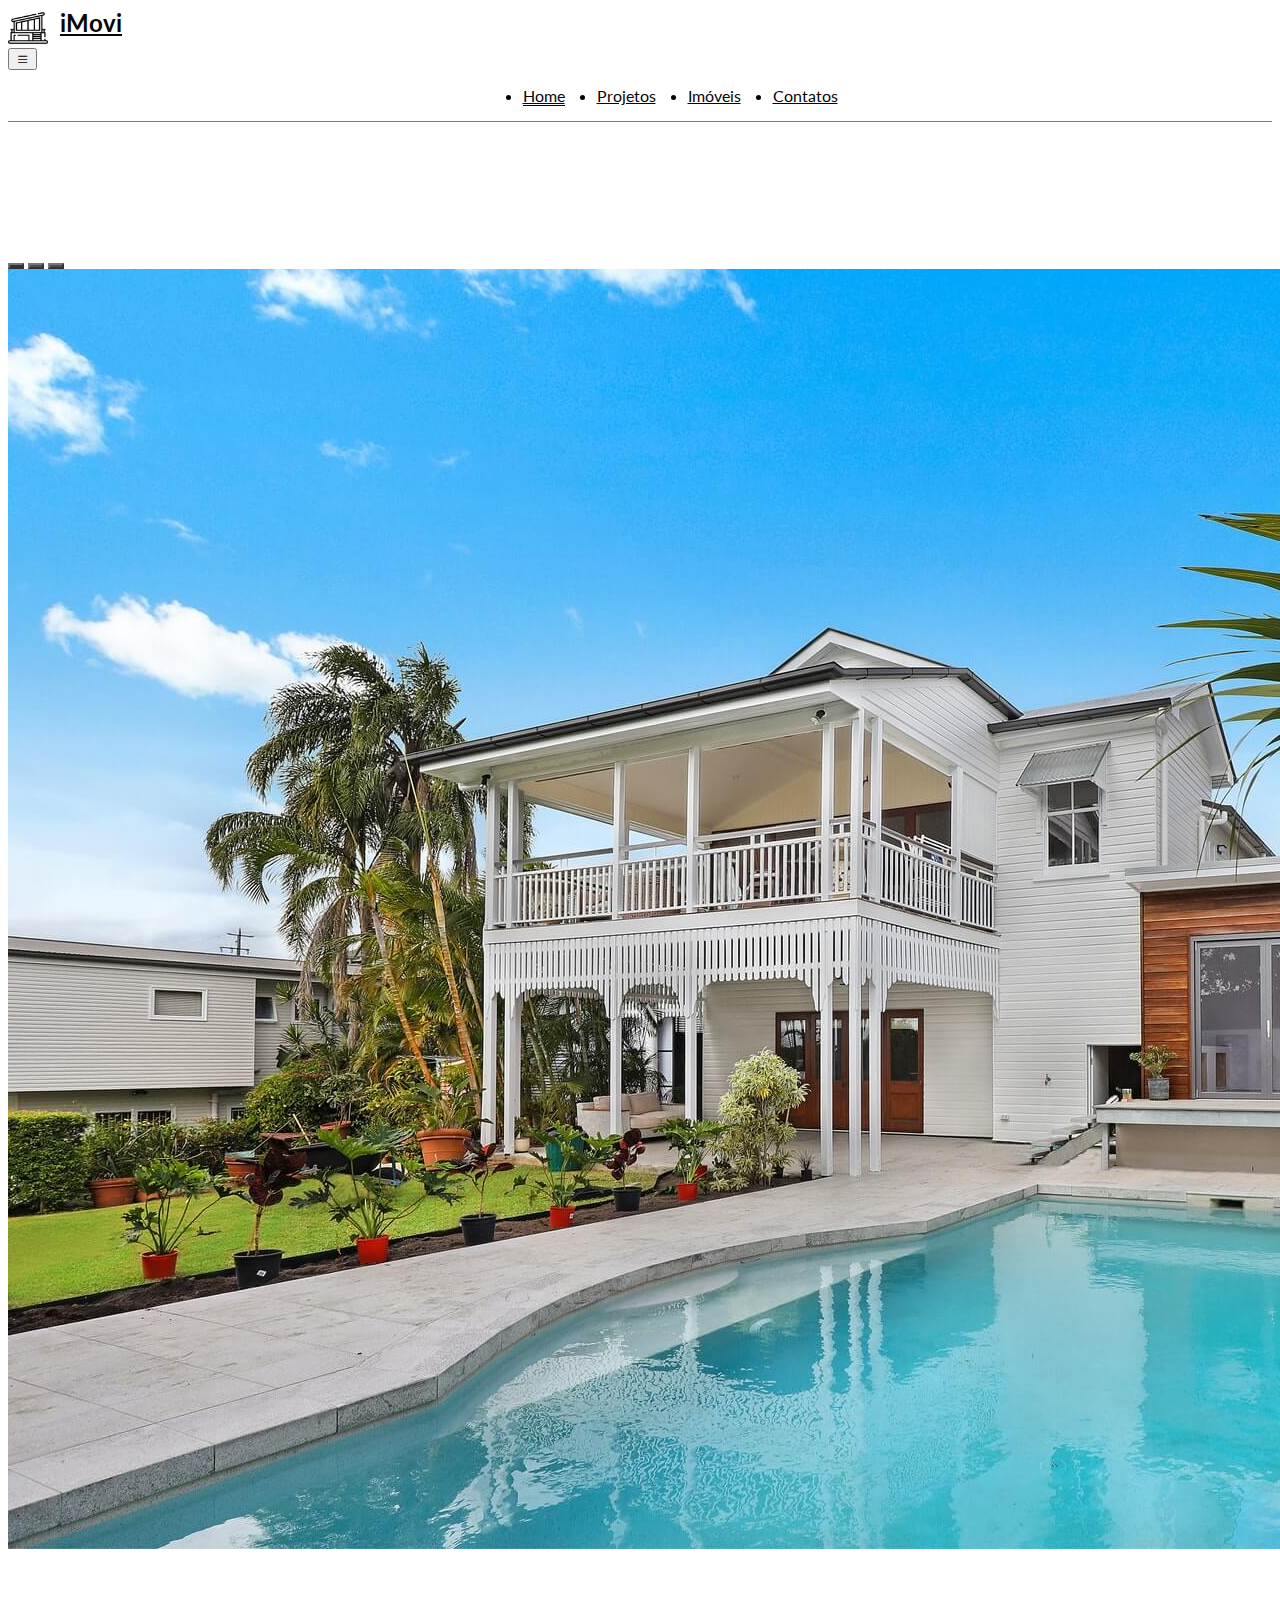
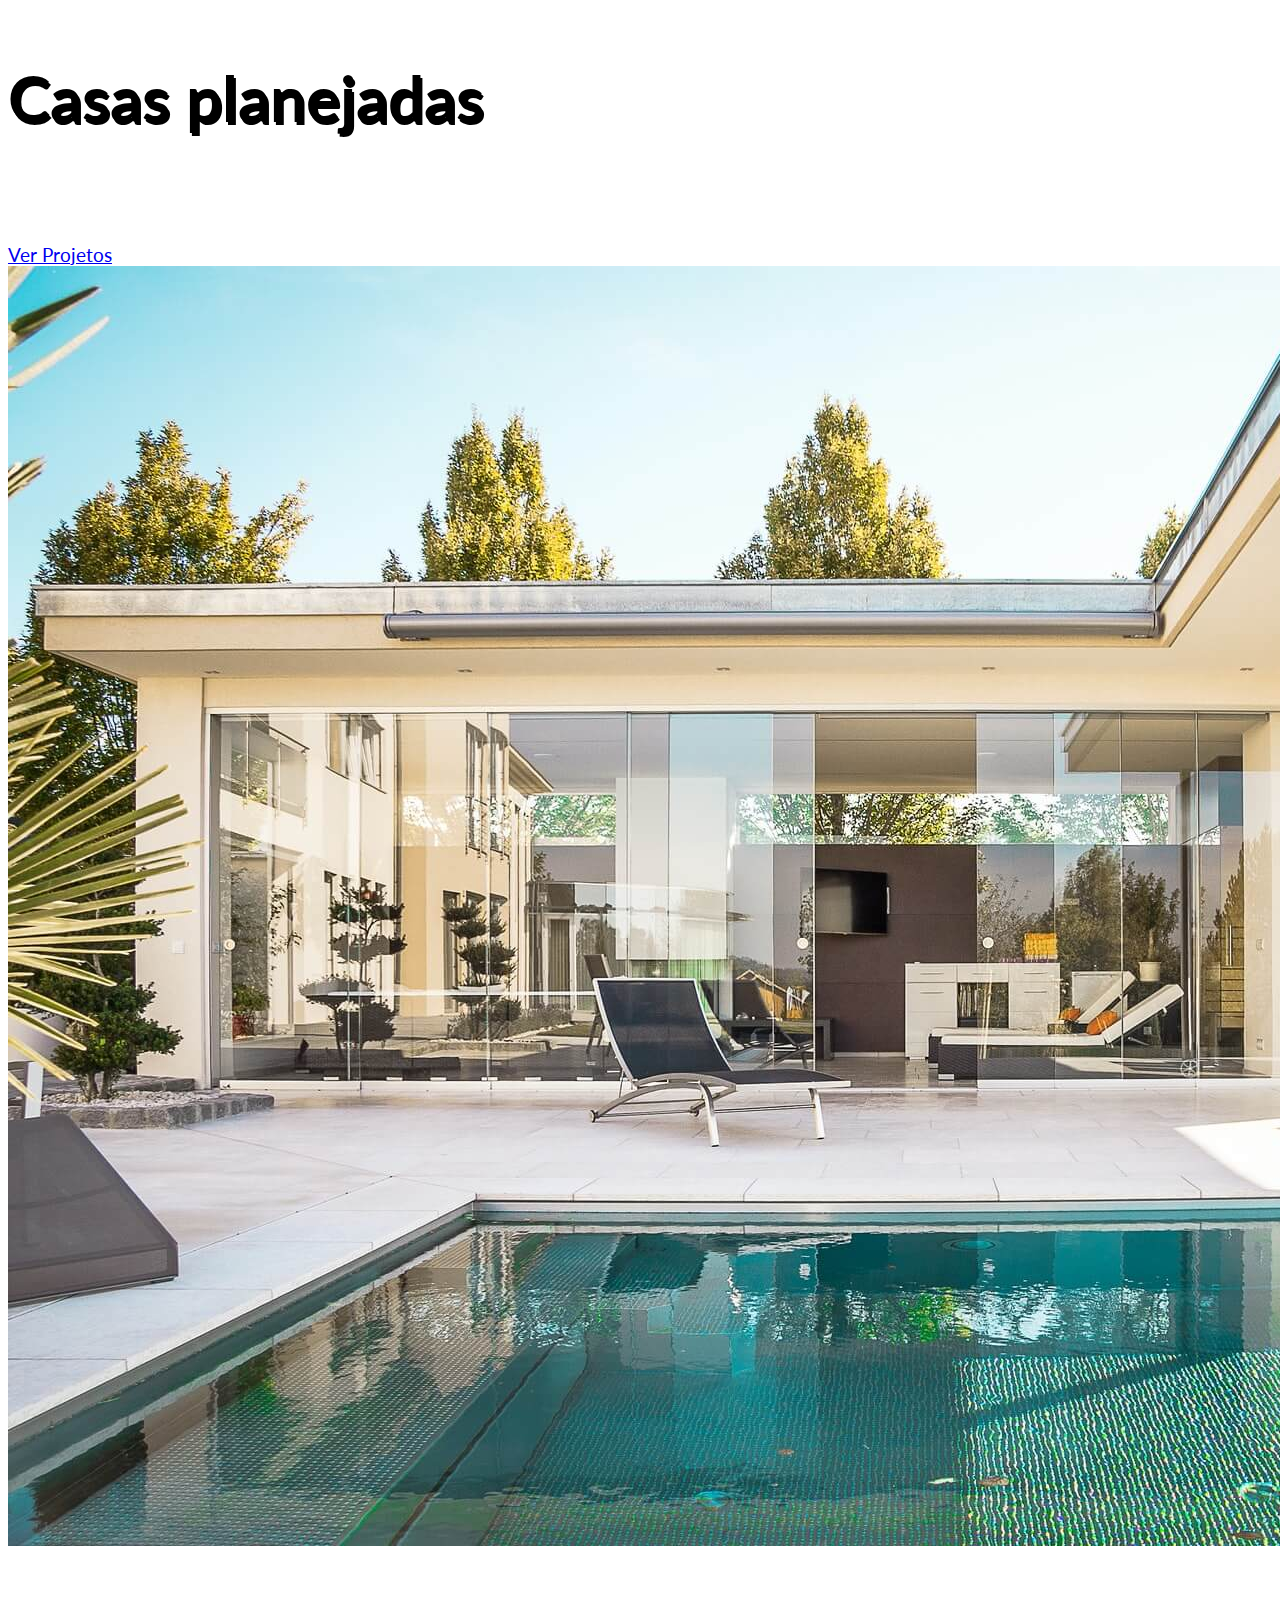
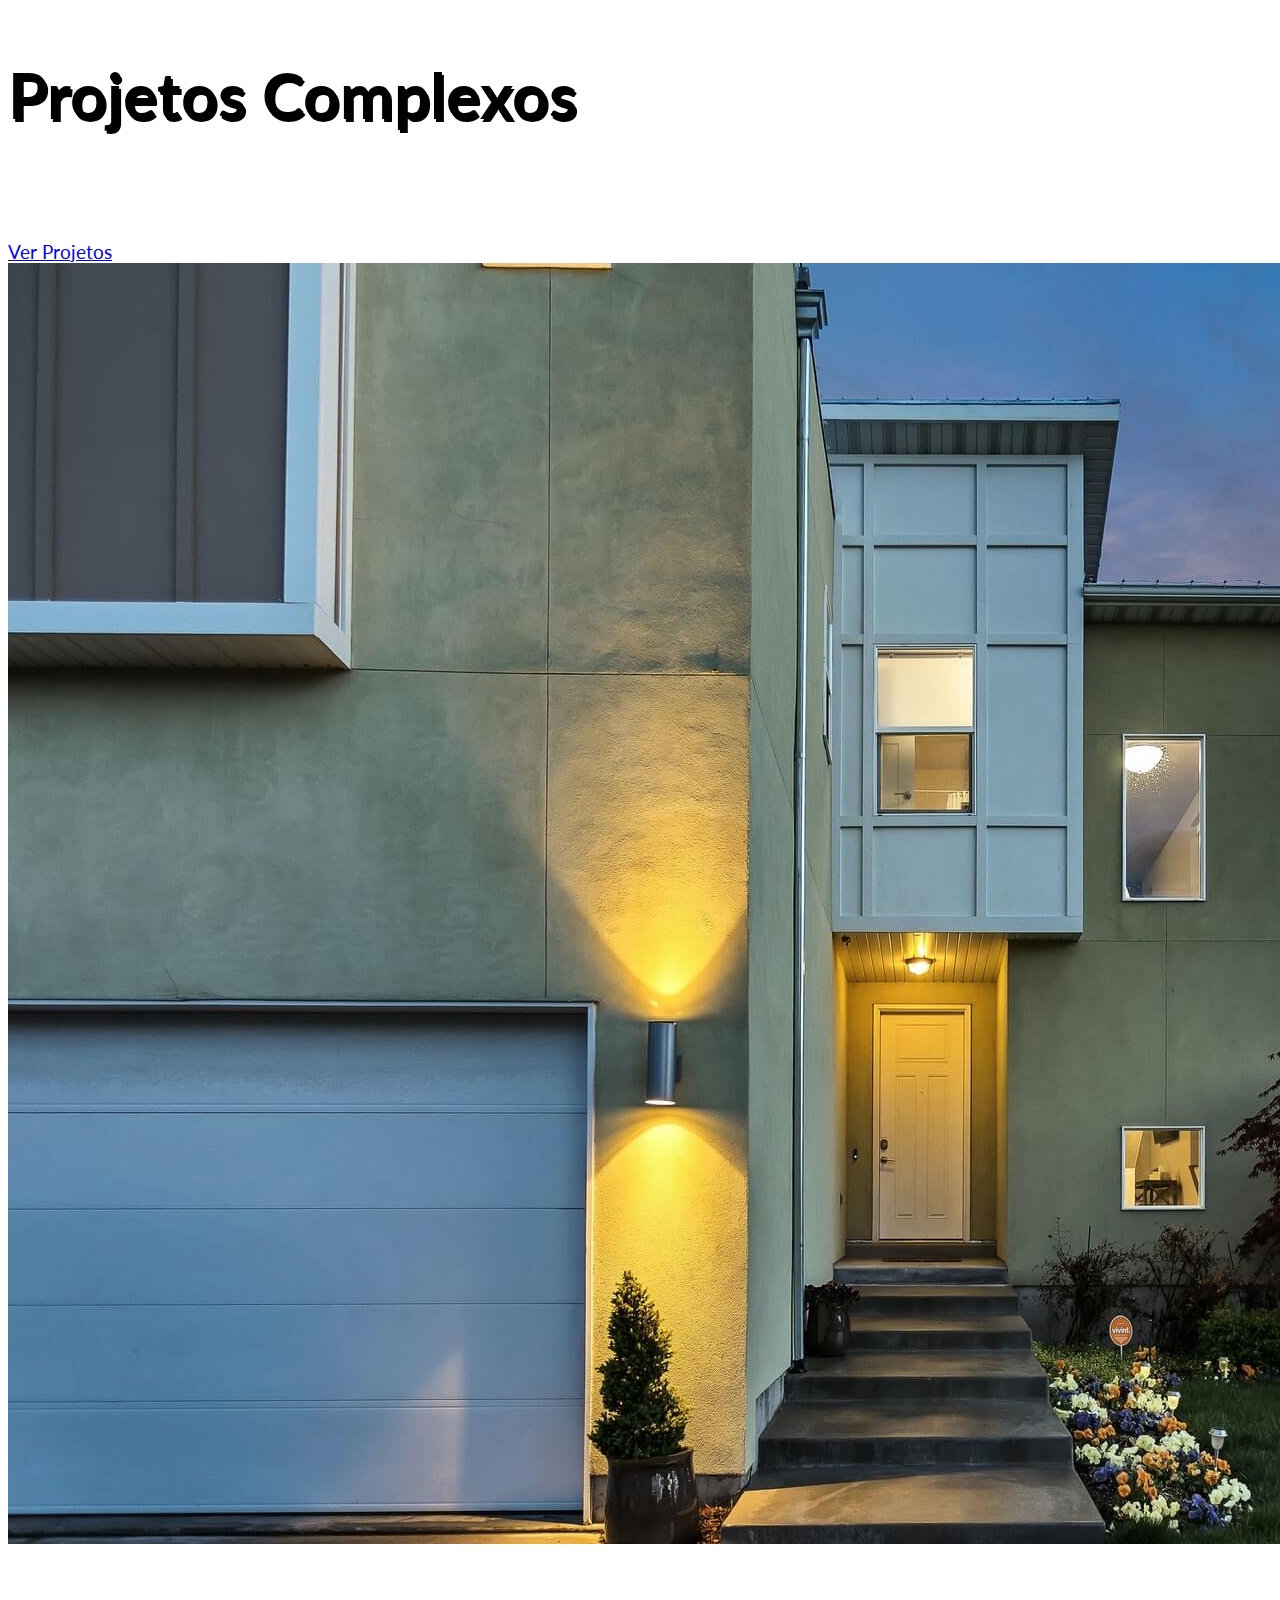
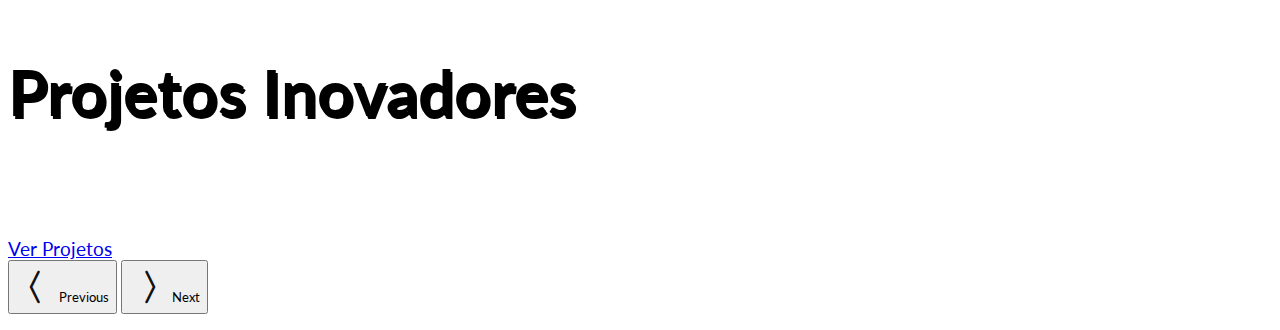
==== index.html @ 4dcda793 "first" ====
<!DOCTYPE html>
<html lang="pt-BR">
  <head>
    <meta charset="UTF-8" />
    <meta http-equiv="X-UA-Compatible" content="IE=edge" />
    <meta name="viewport" content="width=device-width, initial-scale=1.0" />
    <title>Imóveis</title>
    <!-- Google Fonts Lato -->
    <link rel="preconnect" href="https://fonts.googleapis.com" />
    <link rel="preconnect" href="https://fonts.gstatic.com" crossorigin />
    <link
      href="https://fonts.googleapis.com/css2?family=Lato:ital,wght@0,100;0,300;0,400;0,700;0,900;1,100;1,300;1,400;1,700;1,900&display=swap"
      rel="stylesheet"
    />
    <!-- CSS Bootstrap -->
    <link
      href="https://cdn.jsdelivr.net/npm/bootstrap@5.1.0/dist/css/bootstrap.min.css"
      rel="stylesheet"
      integrity="sha384-KyZXEAg3QhqLMpG8r+8fhAXLRk2vvoC2f3B09zVXn8CA5QIVfZOJ3BCsw2P0p/We"
      crossorigin="anonymous"
    />
    <!-- Bootstrap Icons -->
    <link
      rel="stylesheet"
      href="https://cdn.jsdelivr.net/npm/bootstrap-icons@1.5.0/font/bootstrap-icons.css"
    />
    <!-- CSS do projeto -->
    <link rel="shortcut icon" href="img/favicon.ico" type="image/x-icon" />
    <link rel="stylesheet" href="css/styles.css" />

    <!-- JavaScript Bundle with Popper -->
    <script
      src="https://cdn.jsdelivr.net/npm/bootstrap@5.1.0/dist/js/bootstrap.bundle.min.js"
      integrity="sha384-U1DAWAznBHeqEIlVSCgzq+c9gqGAJn5c/t99JyeKa9xxaYpSvHU5awsuZVVFIhvj"
      crossorigin="anonymous"
    ></script>
  </head>
  <body>
    <nav class="navbar navbar-expand-lg fixed-top bg-primary-color" id="navbar">
      <div class="container py-3">
        <a href="#" class="navbar-brand primary-color">
          <img src="img/imovi-icon.png" alt="iMovi" />
          <span>iMovi</span>
        </a>
        <button
          class="navbar-toggler"
          type="button"
          data-bs-toggle="collapse"
          data-bs-target="#navbar-items"
          aria-controls="navbar-items"
          aria-expanded="false"
          aria-label="Toggle navigation"
        >
          <i class="bi bi-list"></i>
        </button>
        <div class="collapse navbar-collapse" id="navbar-items">
          <ul class="navbar-nav me-auto mb-2 mb-lg-0">
            <li class="nav-item">
              <a
                href="#"
                class="nav-link active primary-color"
                aria-current="page"
                >Home</a
              >
            </li>
            <li class="nav-item">
              <a href="#" class="nav-link primary-color">Projetos</a>
            </li>
            <li class="nav-item">
              <a href="#" class="nav-link primary-color">Imóveis</a>
            </li>
            <li class="nav-item">
              <a href="#" class="nav-link primary-color">Contatos</a>
            </li>
          </ul>
        </div>
      </div>
    </nav>
    <!-- Slider -->
    <div class="container" id="slider-container">
      <div class="carousel slide" id="slider" data-bs-ride="carousel">
        <div class="carousel-indicators">
          <button
            type="button"
            class="active"
            data-bs-target="#slider"
            data-bs-slide-to="0"
            aria-current="true"
            aria-label="slide 1"
          ></button>
          <button
            type="button"
            data-bs-target="#slider"
            data-bs-slide-to="1"
            aria-label="slide 2"
          ></button>
          <button
            type="button"
            data-bs-target="#slider"
            data-bs-slide-to="2"
            aria-label="slide 3"
          ></button>
        </div>
        <div class="carousel-inner">
          <div class="carousel-item active">
            <img src="img/banner-1.jpg" alt="Casa 1" class="d-block w-100" />
            <div class="carousel-caption">
              <h5>Casas planejadas</h5>
              <a href="#" class="btn btn-dark">Ver Projetos</a>
            </div>
          </div>
          <div class="carousel-item">
            <img src="img/banner-2.jpg" alt="Casa 2" class="d-block w-100" />
            <div class="carousel-caption">
              <h5>Projetos Complexos</h5>
              <a href="#" class="btn btn-dark">Ver Projetos</a>
            </div>
          </div>
          <div class="carousel-item">
            <img src="img/banner-3.jpg" alt="Casa 3" class="d-block w-100" />
            <div class="carousel-caption">
              <h5>Projetos Inovadores</h5>
              <a href="#" class="btn btn-dark">Ver Projetos</a>
            </div>
          </div>
        </div>
        <button
          class="carousel-control-prev"
          type="button"
          data-bs-target="#slider"
          data-bs-slide="prev"
        >
          <i class="bi bi-chevron-compact-left"></i>
          <span class="visually-hidden">Previous</span>
        </button>
        <button
          class="carousel-control-next"
          type="button"
          data-bs-target="#slider"
          data-bs-slide="next"
        >
          <i class="bi bi-chevron-compact-right"></i>
          <span class="visually-hidden">Next</span>
        </button>
      </div>
      <!-- Mini Banners -->
    </div>
  </body>
</html>
---- css/styles.css ----
* {
  font-family: "Lato", sans-serif;
}

.bg-primary-color {
  background-color: #fff;
}

.bg-secondary-color {
  background-color: #ecebea;
}

.bg-dark-color {
  background-color: #050505;
}

.primary-color {
  color: #050505;
}

.secondary-color {
  color: #7a7a7a;
}

/* Navbar */
#navbar {
  border-bottom: 1px solid #7a7a7a;
}

#navbar a:hover {
  color: #7a7a7a;
}

#navbar a.active {
  border-bottom: 1px solid #050505;
}

.navbar-brand {
  display: flex;
}

.navbar-brand img {
  width: 40px;
}

.navbar-brand span {
  font-weight: 700;
  font-size: 1.5em;
  margin-left: 0.5em;
}

#navbar-items .navbar-nav {
  display: flex;
  justify-content: center;
  width: 100%;
}

#navbar-items .nav-item {
  margin: 0 1em;
}

/* Slider */

#slider {
  margin-top: 8em;
  margin-bottom: 1em;
}

#slider .carousel-caption {
  bottom: 3em;
}

#slider .carousel-caption h5 {
  font-size: 2.5em;
  text-shadow: #000 2px 2px;
}

.btn {
  border-radius: 0;
}

#slider .btn {
  padding: 0.3 0.8em;
  font-size: 1em;
  margin-top: 1em;
}

.carousel-control-prev i,
.carousel-control-next i {
  color: #111;
  font-size: 3em;
}

.carousel-indicators [data-bs-target] {
  background-color: #222;
  opacity: 0.8;
}

.carousel-indicators .active {
  background-color: #000;
}

@media (min-width: 768px) {
  #slider .carousel-caption {
    bottom: 15em;
  }
  #slider .carousel-caption h5 {
    font-size: 4em;
    text-shadow: #000 2px 3px;
  }
  #slider .btn {
    padding: 0.6 1.6em;
    font-size: 1.2em;
  }
}
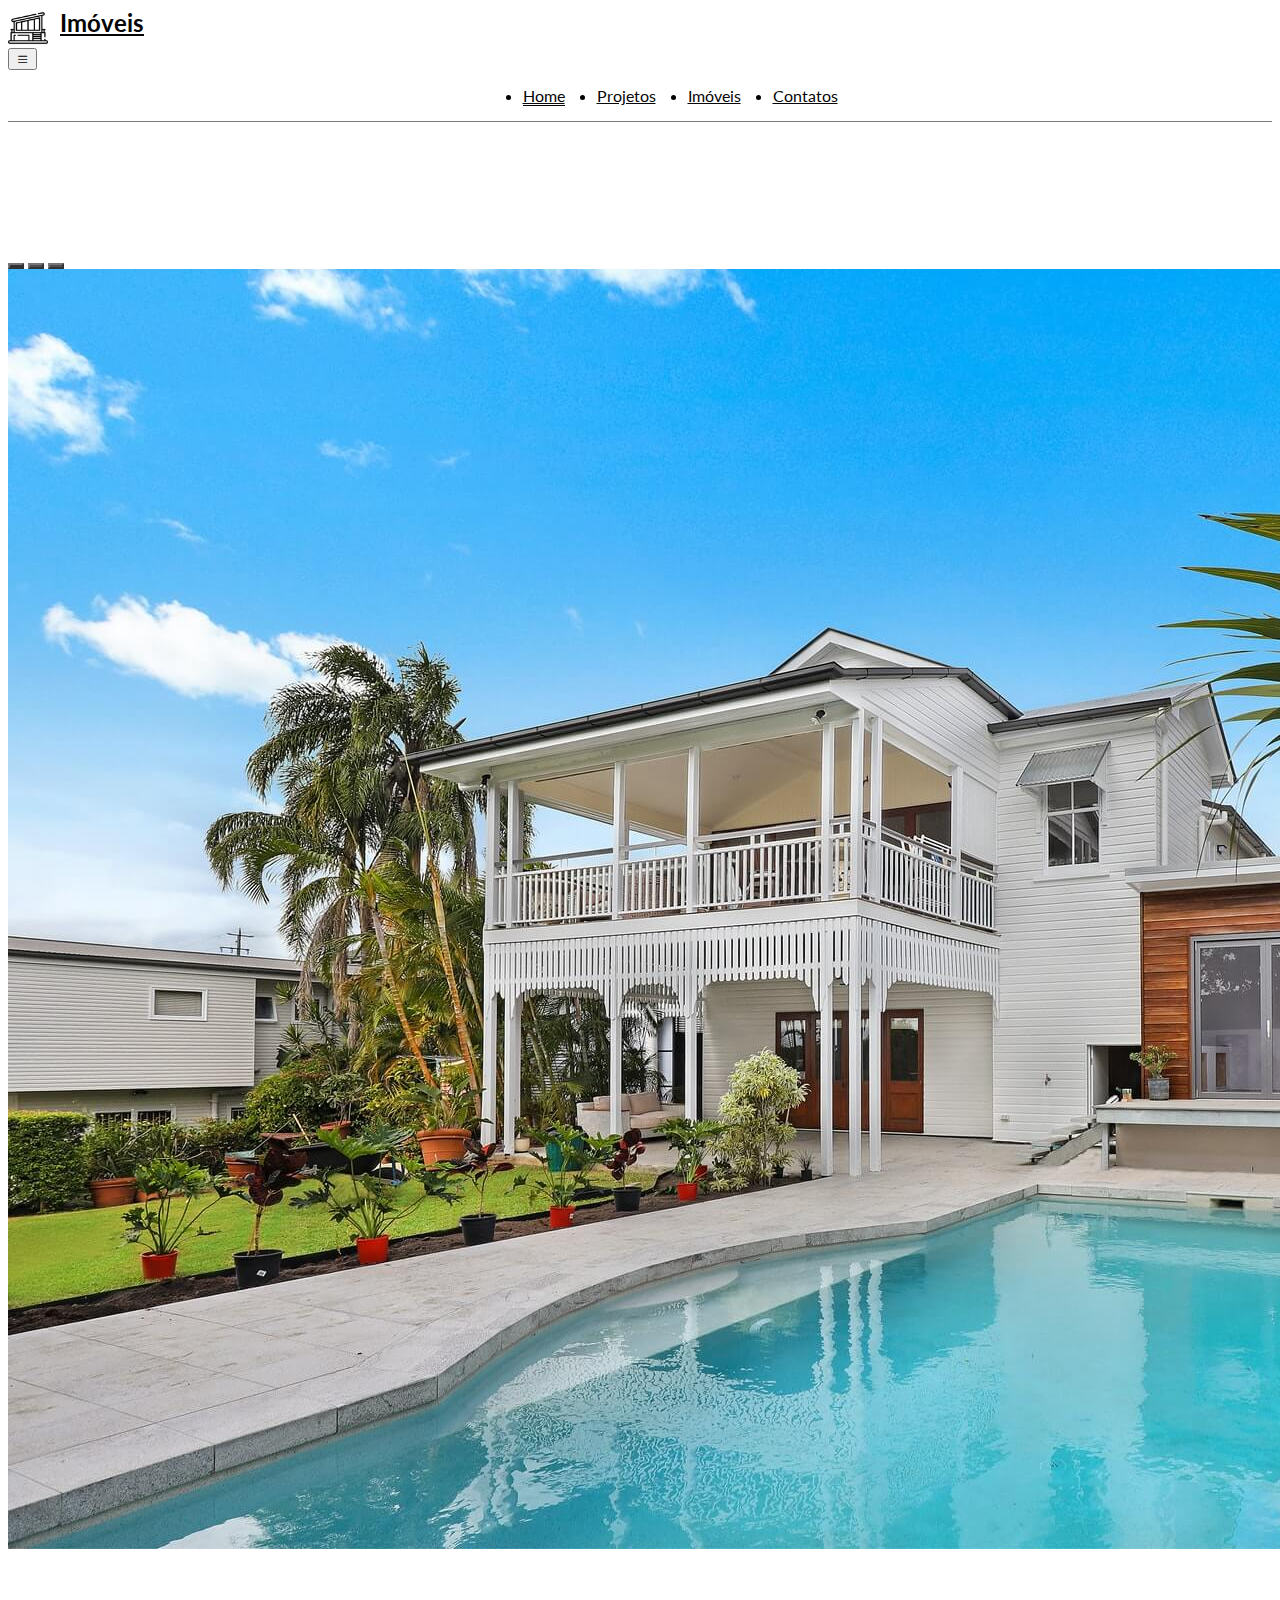
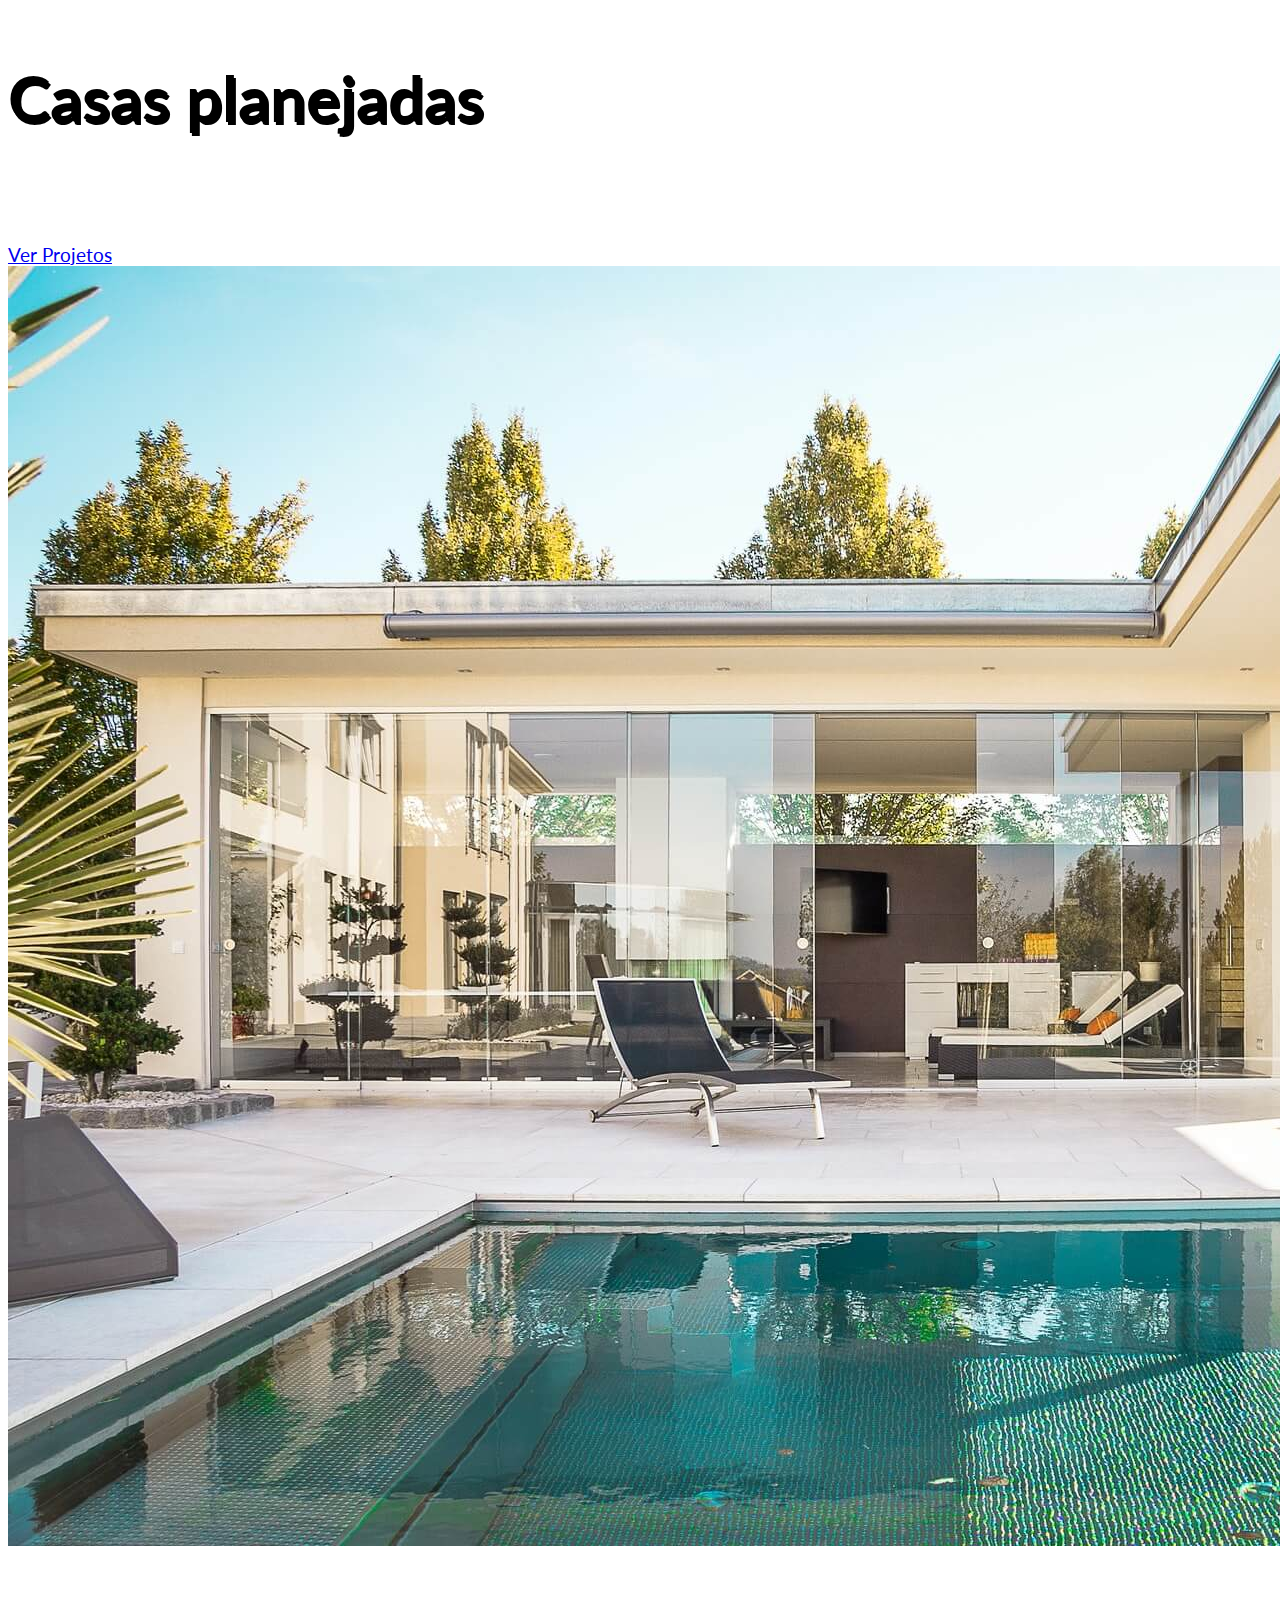
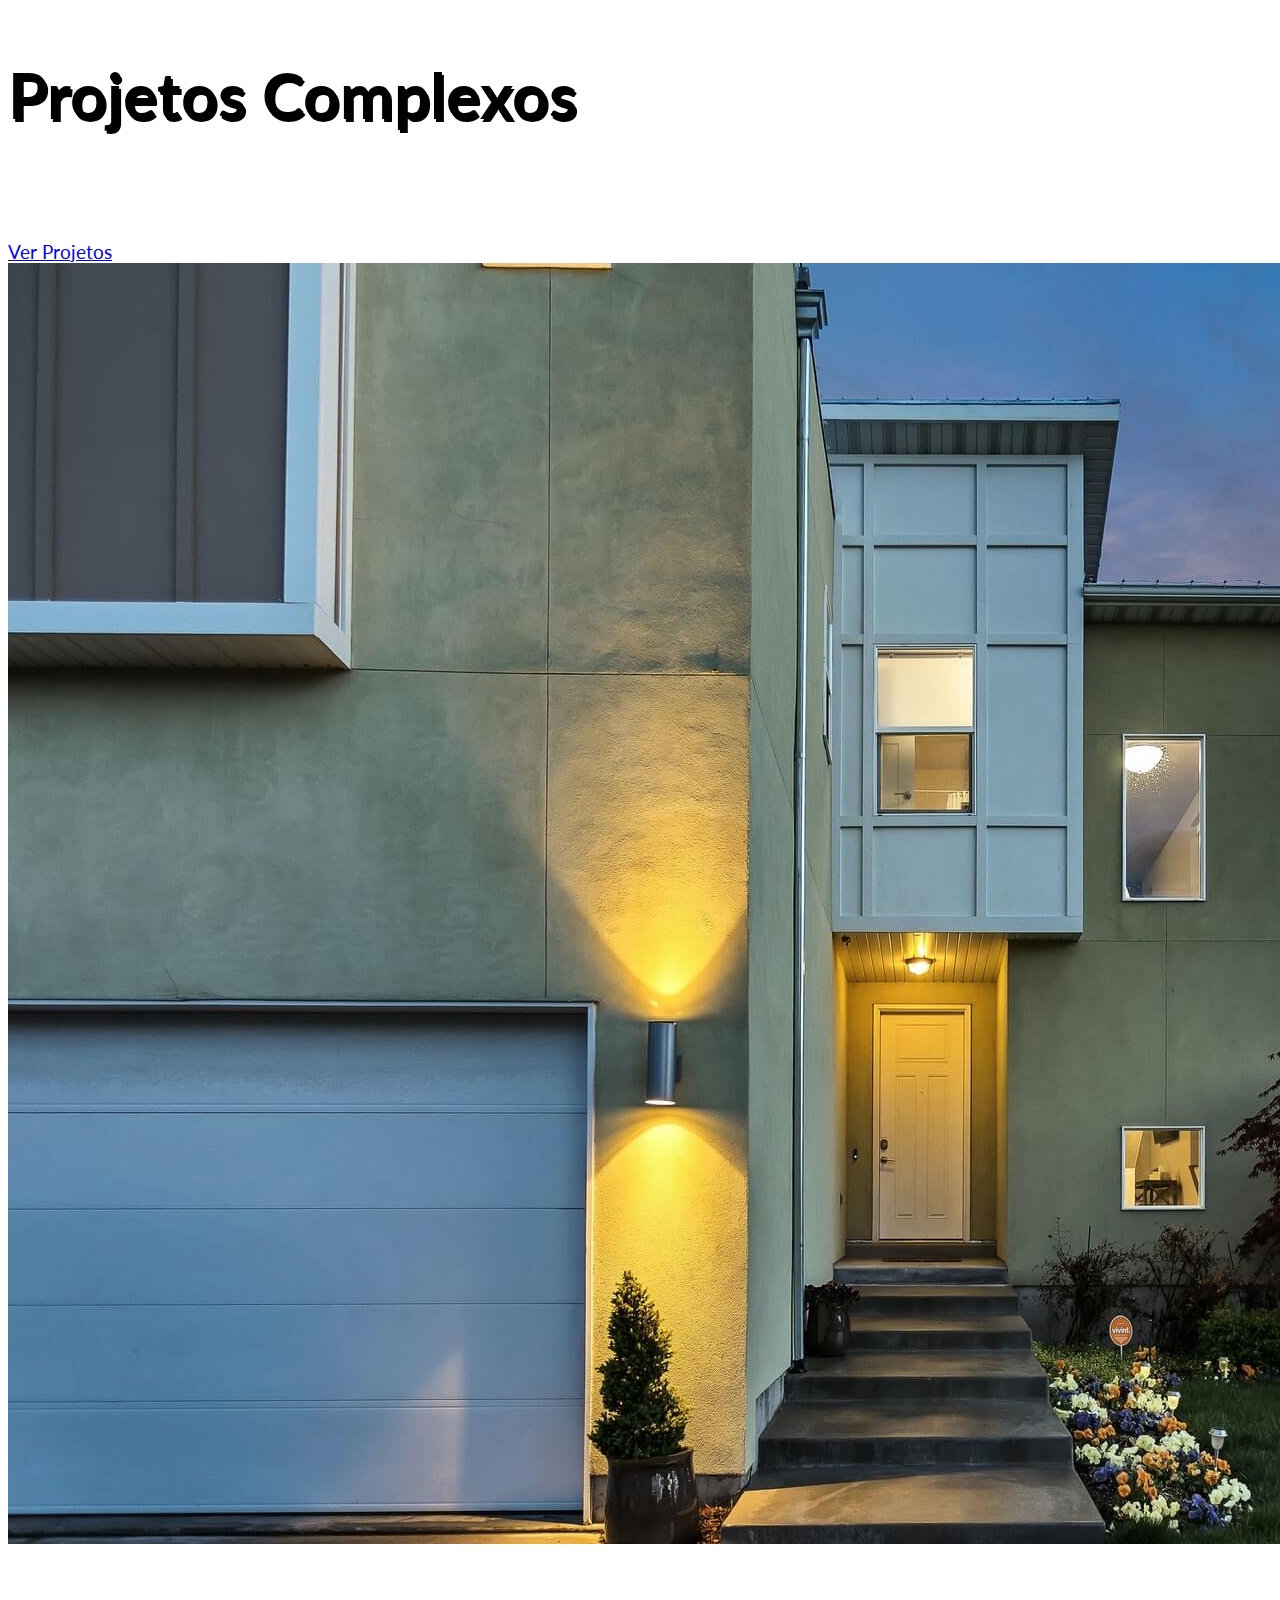
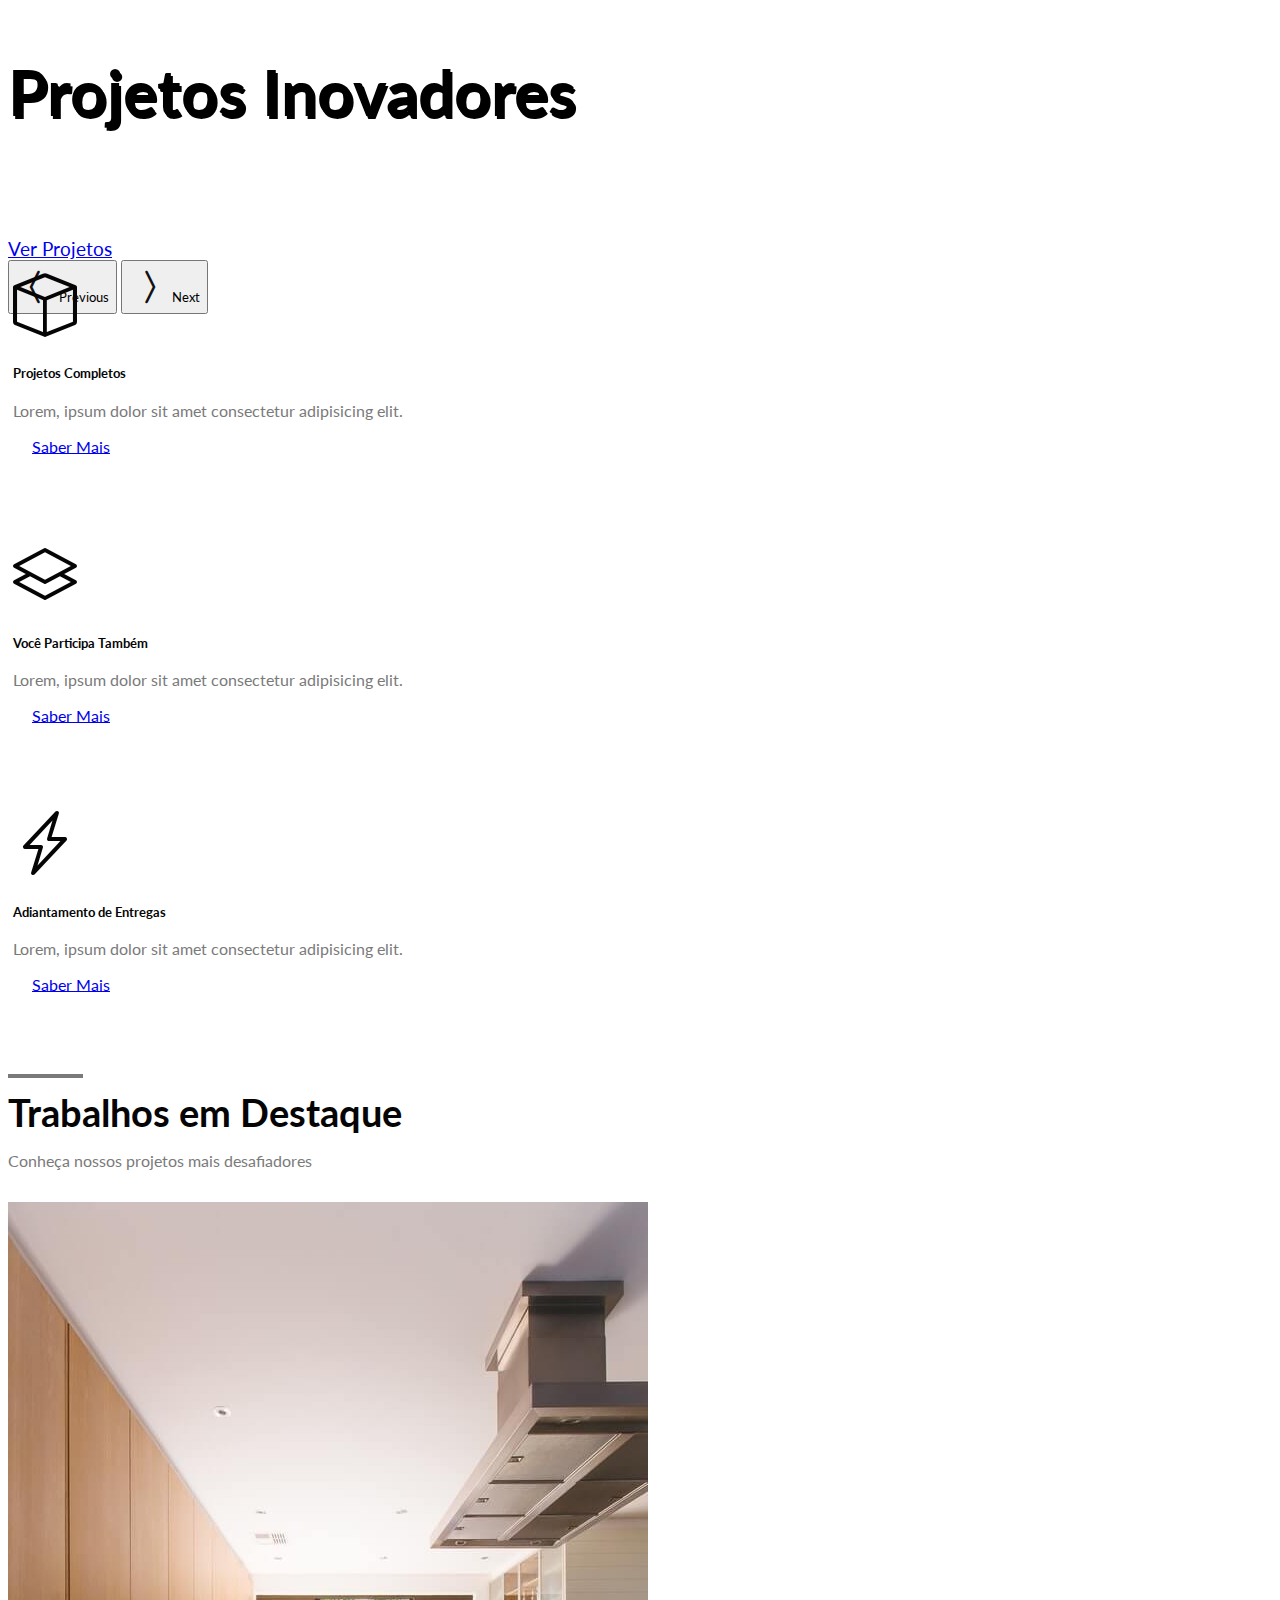
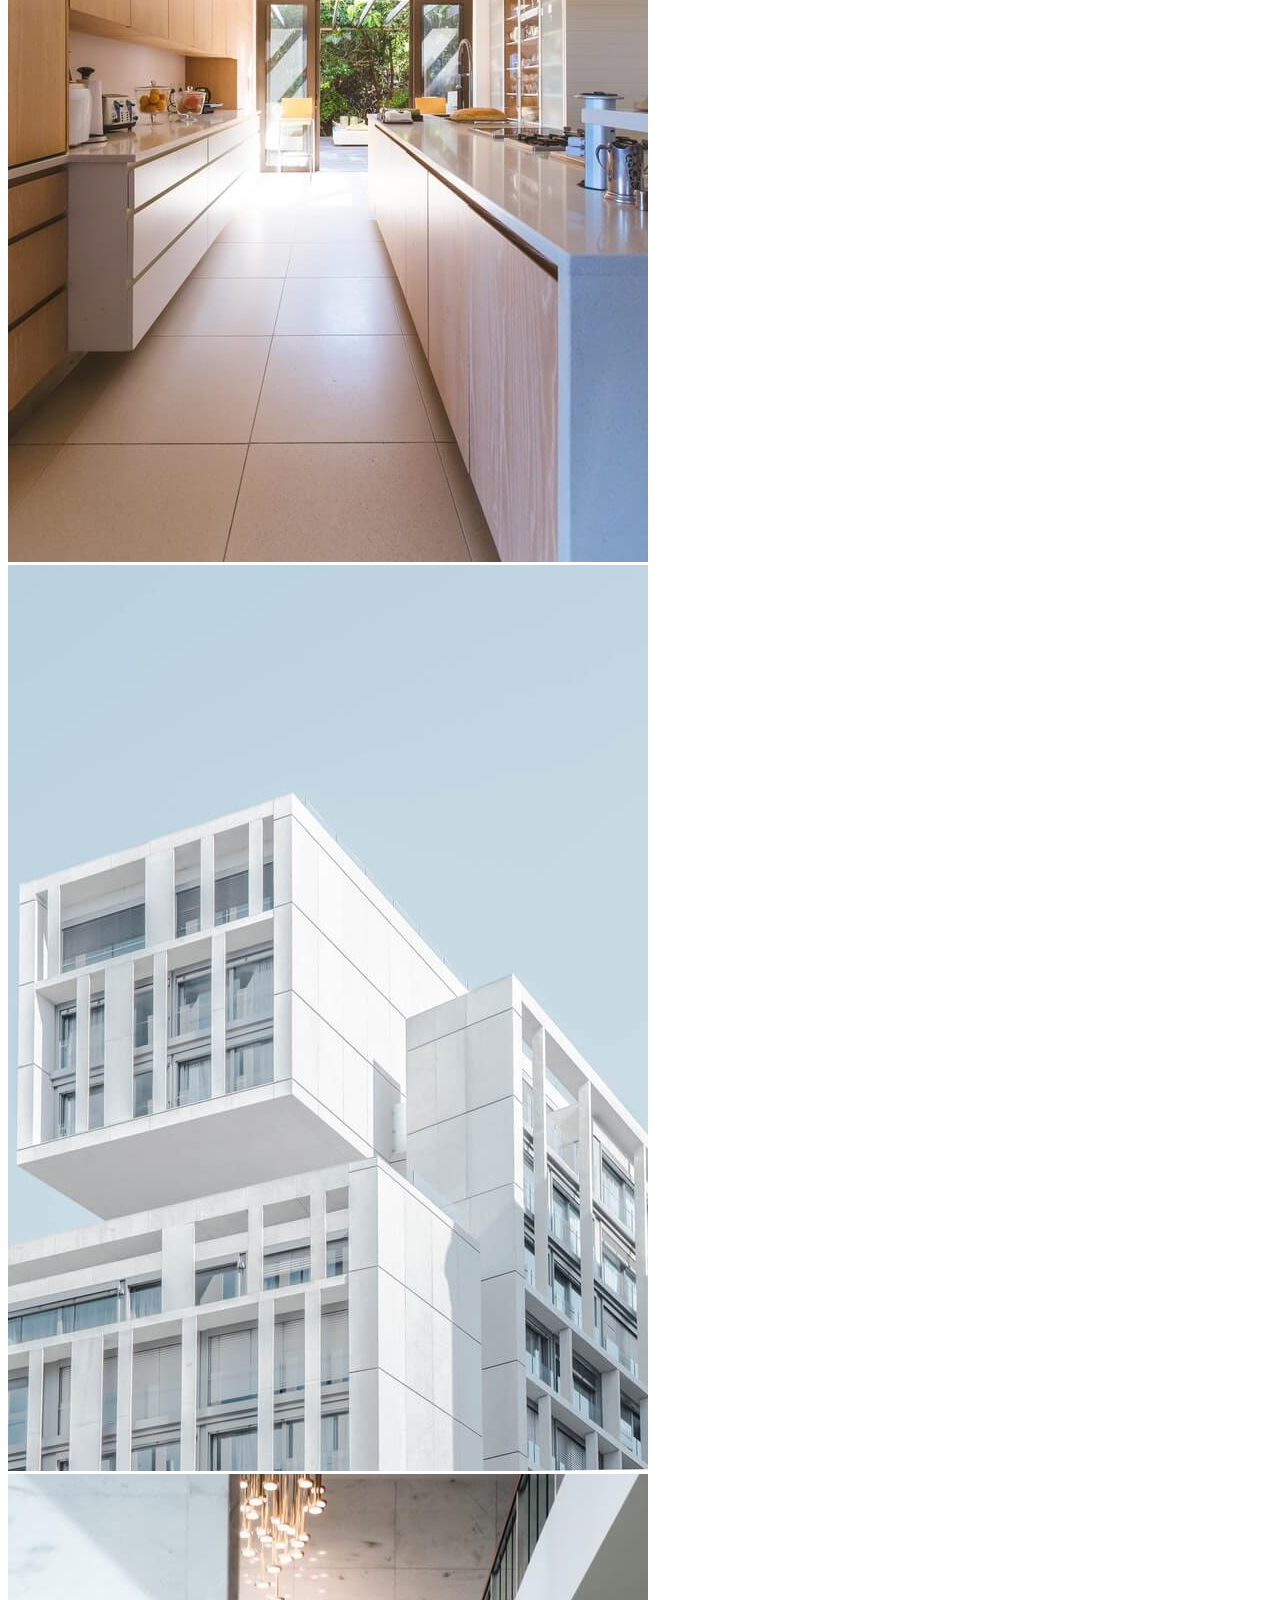
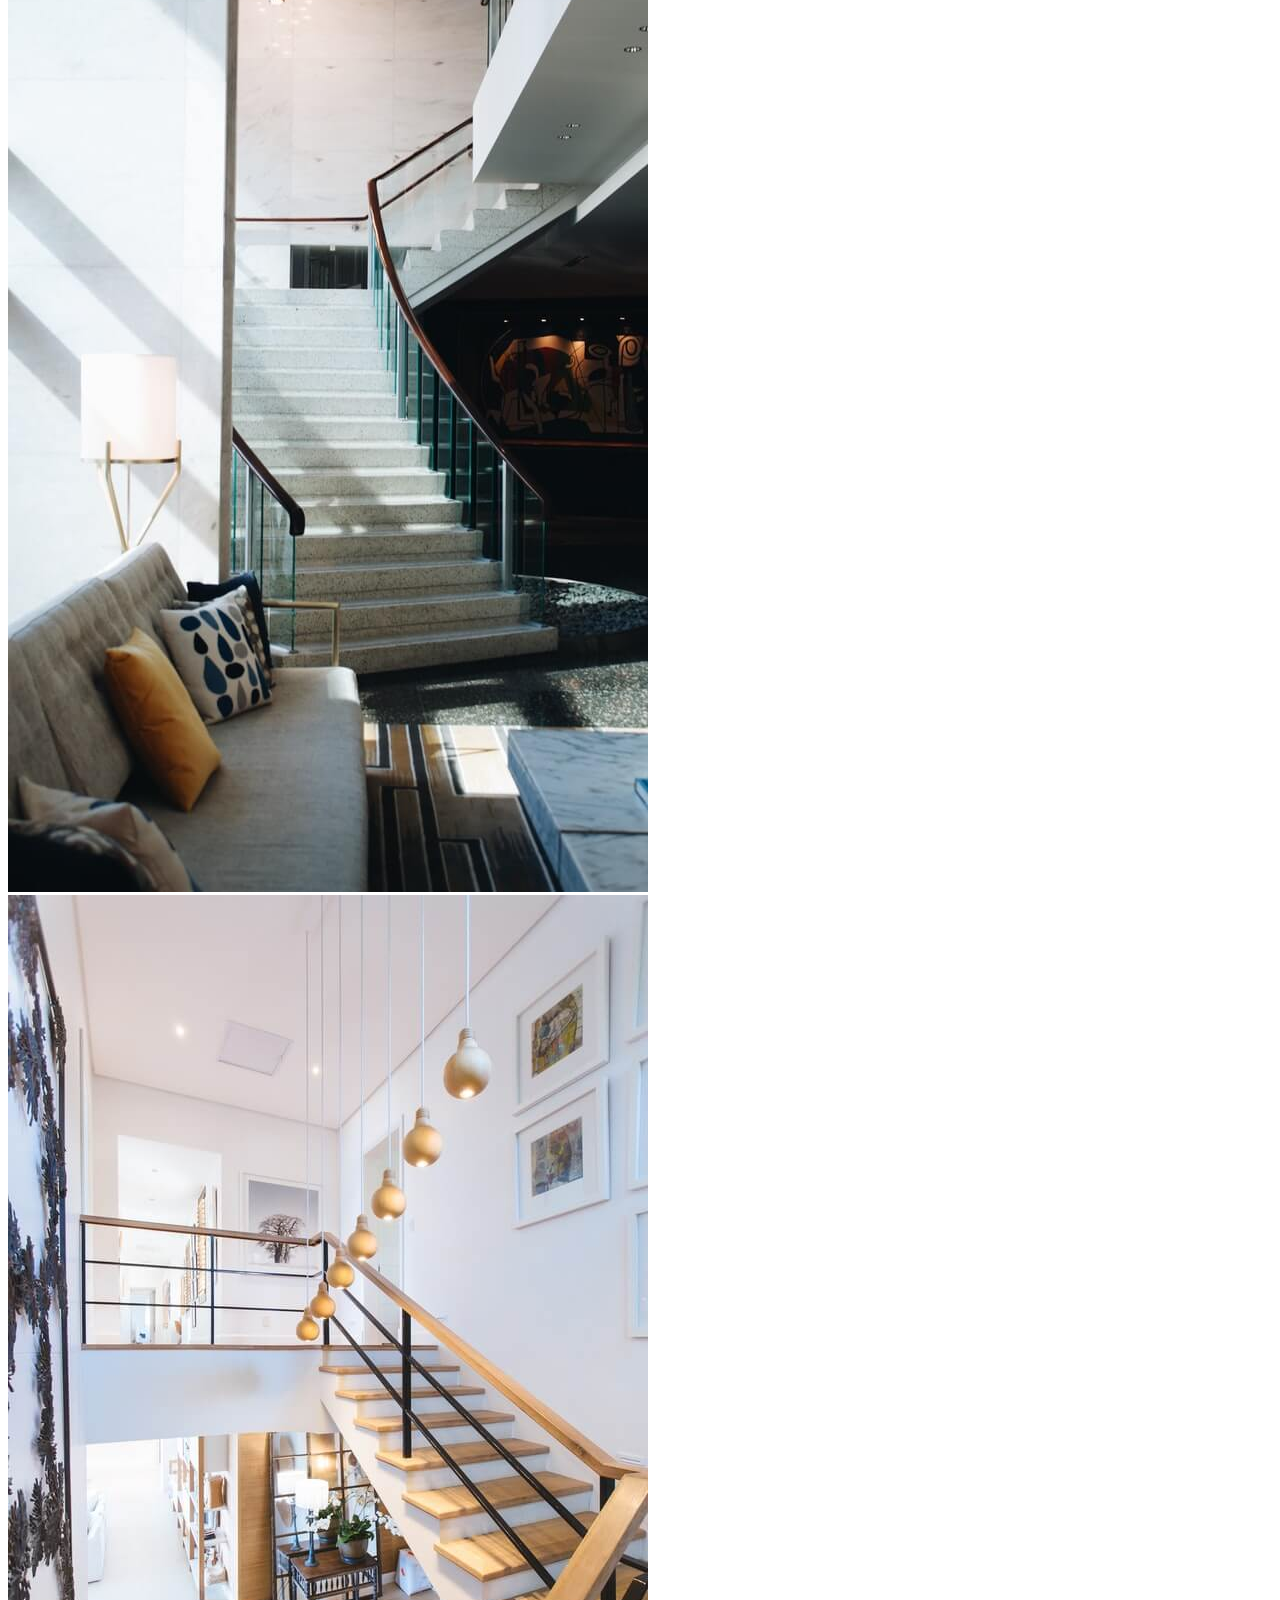
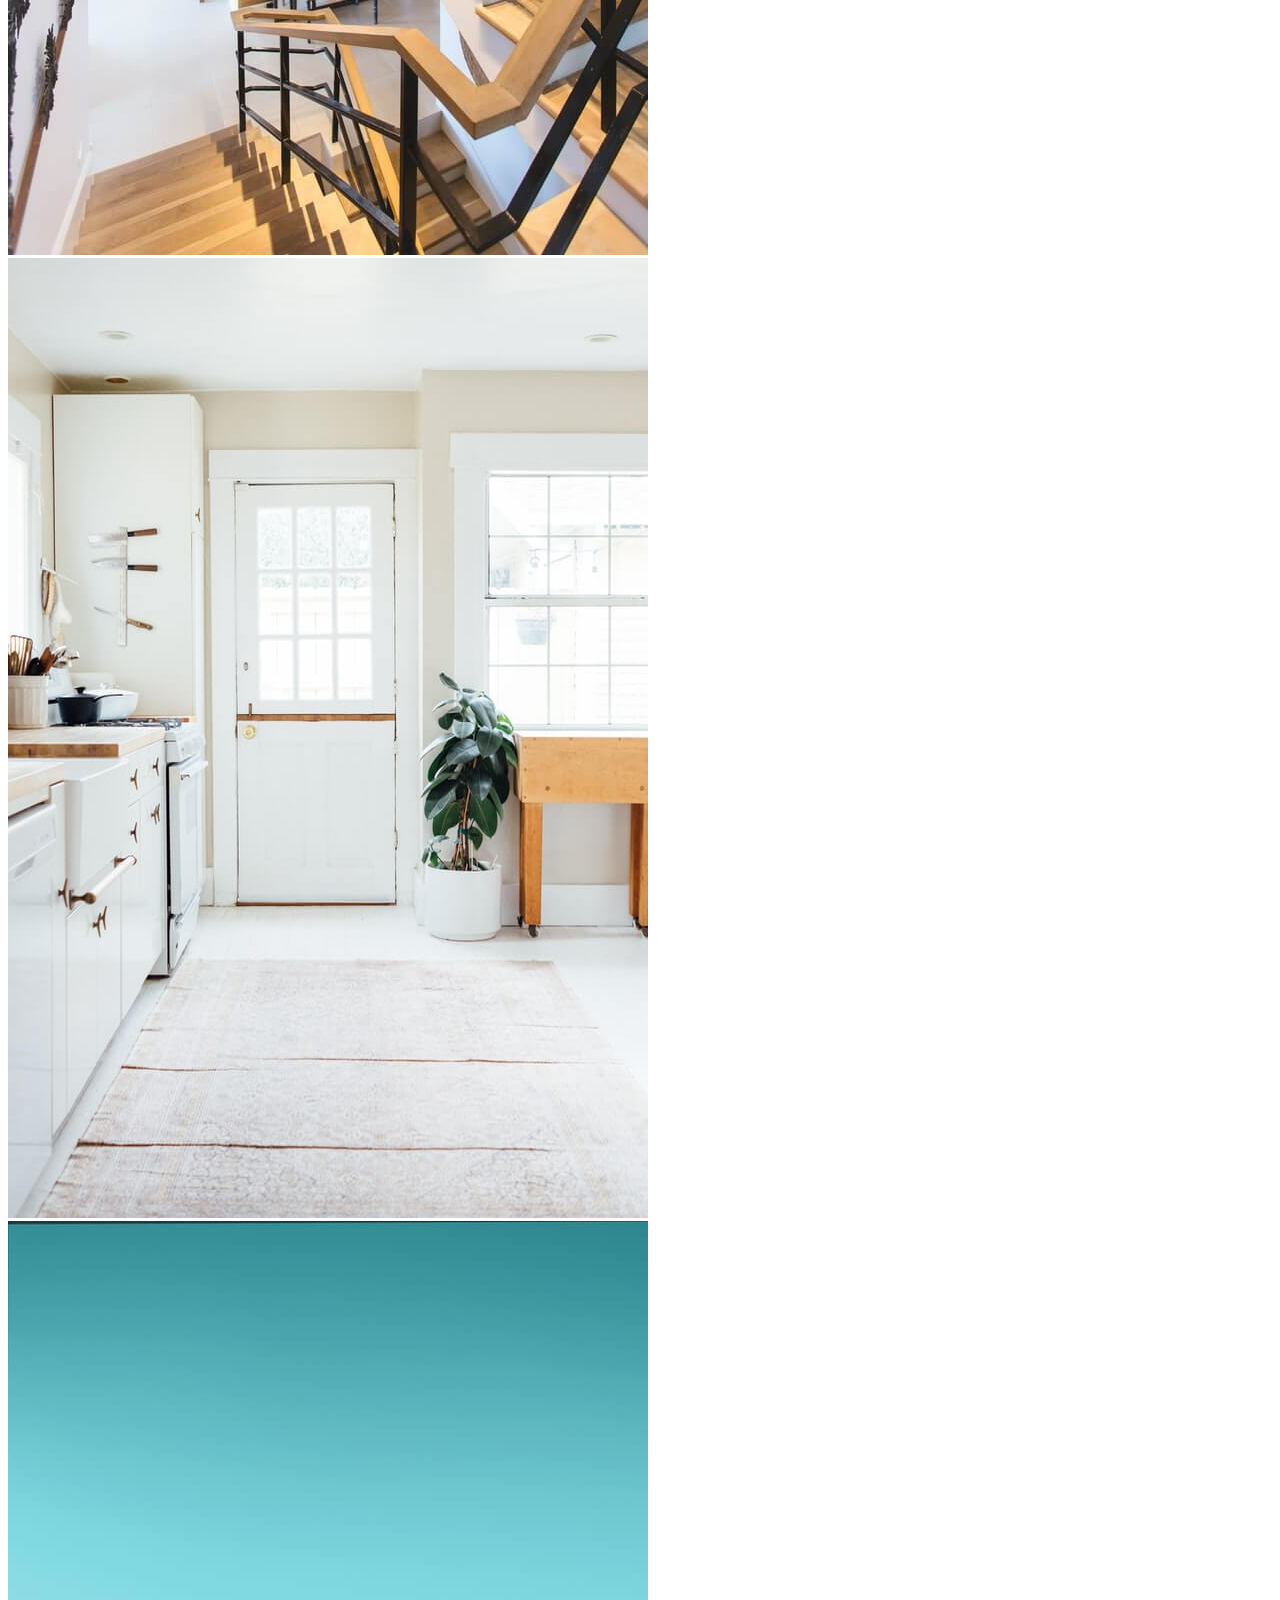
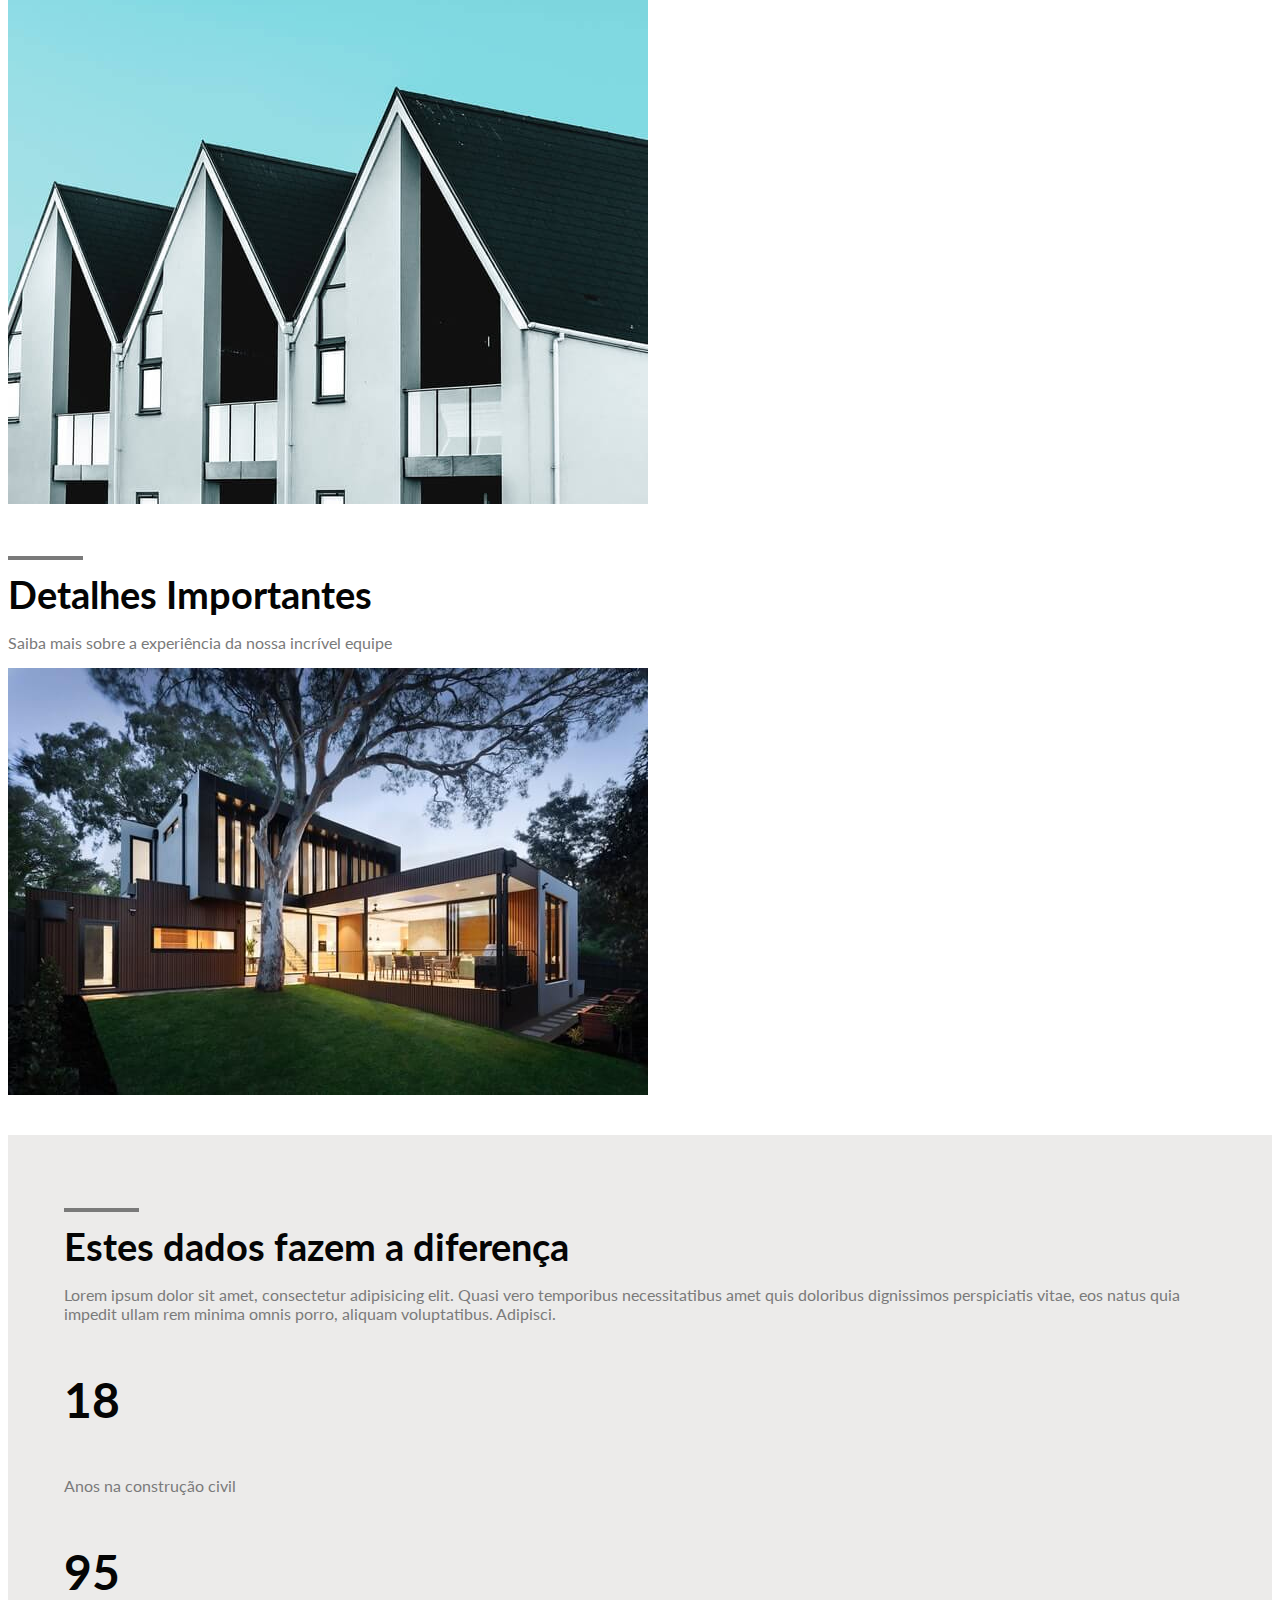
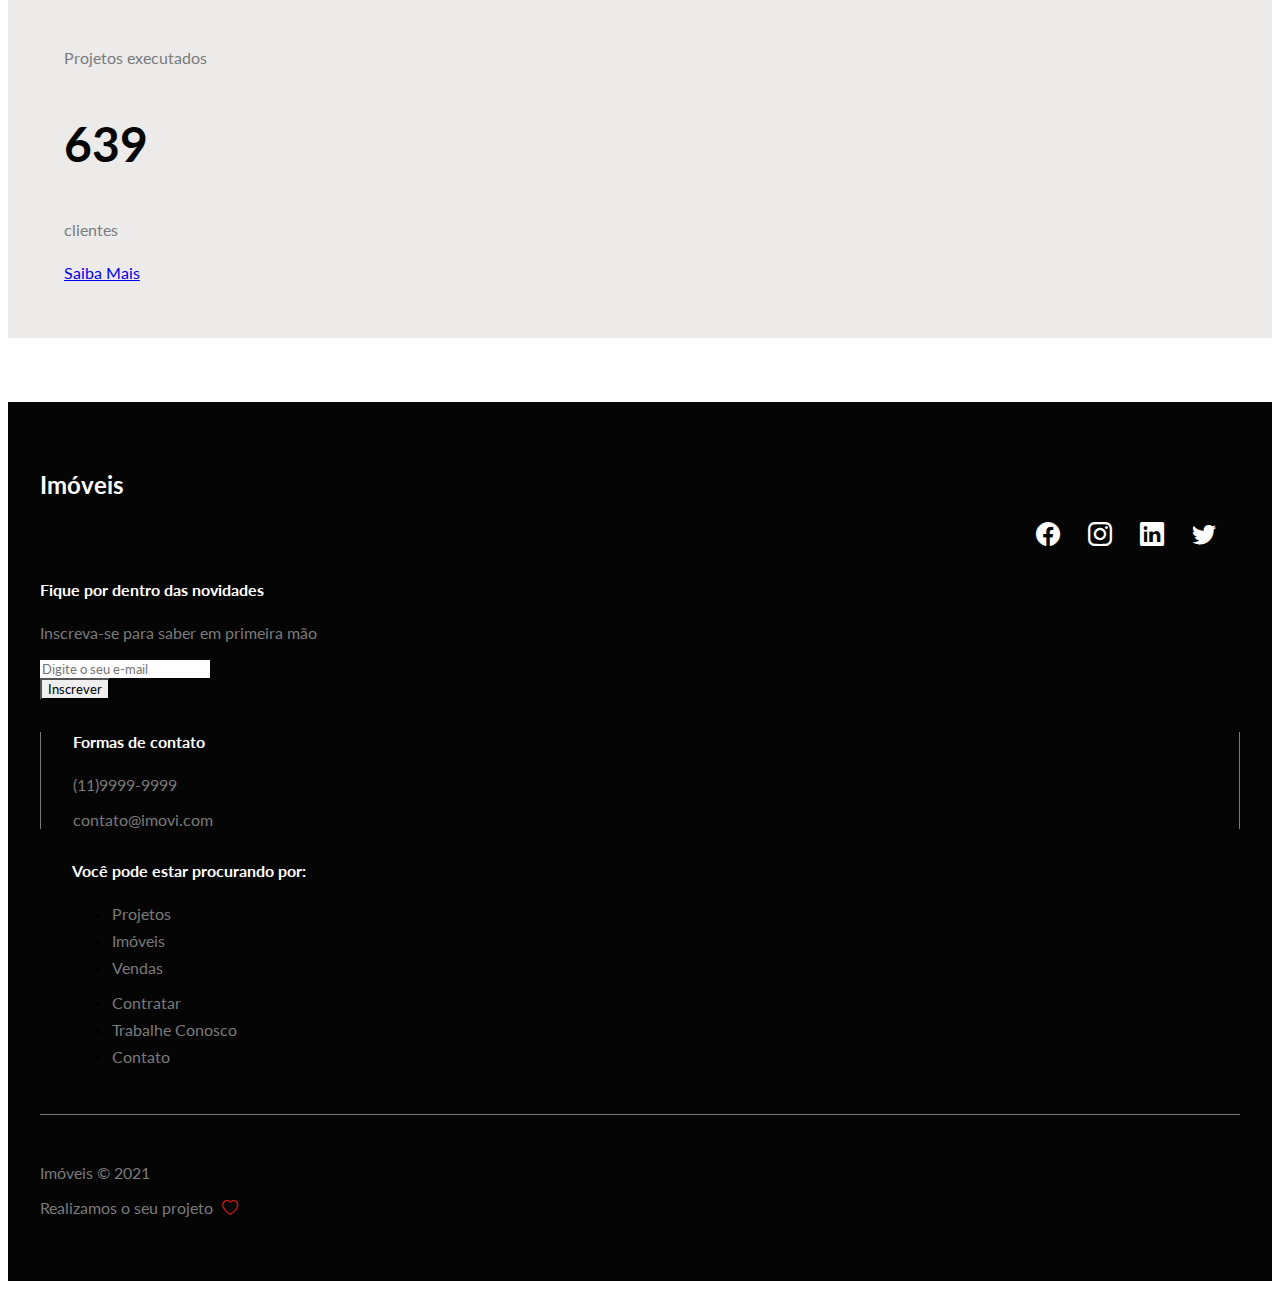
==== commit 922fc5df: "finish" ====
--- a/index.html
+++ b/index.html
@@ -40,7 +40,7 @@
       <div class="container py-3">
         <a href="#" class="navbar-brand primary-color">
           <img src="img/imovi-icon.png" alt="iMovi" />
-          <span>iMovi</span>
+          <span>Imóveis</span>
         </a>
         <button
           class="navbar-toggler"
@@ -144,6 +144,236 @@
         </button>
       </div>
       <!-- Mini Banners -->
+      <div class="col-12 col-md-10 offset-md-1" id="mini-banners">
+        <div class="row">
+          <div class="col-12 col-md-4">
+            <div class="card text-center">
+              <i class="bi bi-box primary-color"></i>
+              <div class="card-body">
+                <h5 class="card-title primary-color">Projetos Completos</h5>
+                <p class="card-text secondary-color">
+                  Lorem, ipsum dolor sit amet consectetur adipisicing elit.
+                </p>
+                <a href="#" class="btn btn-dark">Saber Mais</a>
+              </div>
+            </div>
+          </div>
+          <div class="col-12 col-md-4">
+            <div class="card text-center">
+              <i class="bi bi-layers primary-color"></i>
+              <div class="card-body">
+                <h5 class="card-title primary-color">Você Participa Também</h5>
+                <p class="card-text secondary-color">
+                  Lorem, ipsum dolor sit amet consectetur adipisicing elit.
+                </p>
+                <a href="#" class="btn btn-dark">Saber Mais</a>
+              </div>
+            </div>
+          </div>
+          <div class="col-12 col-md-4">
+            <div class="card text-center">
+              <i class="bi bi-lightning-charge primary-color"> </i>
+              <div class="card-body">
+                <h5 class="card-title primary-color">
+                  Adiantamento de Entregas
+                </h5>
+                <p class="card-text secondary-color">
+                  Lorem, ipsum dolor sit amet consectetur adipisicing elit.
+                </p>
+                <a href="#" class="btn btn-dark">Saber Mais</a>
+              </div>
+            </div>
+          </div>
+        </div>
+      </div>
+    </div>
+    <!-- Destaques -->
+    <div class="container" id="featured-container">
+      <div class="col-12">
+        <h2 class="title primary-color">Trabalhos em Destaque</h2>
+        <p class="subtitle secondary-color">
+          Conheça nossos projetos mais desafiadores
+        </p>
+      </div>
+      <div class="col-12" id="featured-images">
+        <div class="row g-4">
+          <div class="col-12 col-md-4">
+            <img src="img/project-1.jpg" alt="Projeto 1" class="img-fluid" />
+            <div class="banner-content">
+              <p class="secondary-color">Categoria</p>
+              <h3>Nome do Projeto</h3>
+            </div>
+          </div>
+          <div class="col-12 col-md-4">
+            <img src="img/project-2.jpg" alt="Projeto 2" class="img-fluid" />
+            <div class="banner-content">
+              <p class="secondary-color">Categoria</p>
+              <h3>Nome do Projeto</h3>
+            </div>
+          </div>
+          <div class="col-12 col-md-4">
+            <img src="img/project-3.jpg" alt="Projeto 3" class="img-fluid" />
+            <div class="banner-content">
+              <p>Categoria</p>
+              <h3>Nome do Projeto</h3>
+            </div>
+          </div>
+          <div class="col-12 col-md-4">
+            <img src="img/project-4.jpg" alt="Projeto 4" class="img-fluid" />
+            <div class="banner-content">
+              <p class="secondary-color">Categoria</p>
+              <h3>Nome do Projeto</h3>
+            </div>
+          </div>
+          <div class="col-12 col-md-4">
+            <img src="img/project-5.jpg" alt="Projeto 5" class="img-fluid" />
+            <div class="banner-content">
+              <p class="secondary-color">Categoria</p>
+              <h3>Nome do Projeto</h3>
+            </div>
+          </div>
+          <div class="col-12 col-md-4">
+            <img src="img/project-6.jpg" alt="Projeto 6" class="img-fluid" />
+            <div class="banner-content">
+              <p class="secondary-color">Categoria</p>
+              <h3>Nome do Projeto</h3>
+            </div>
+          </div>
+        </div>
+      </div>
+    </div>
+    <!-- Info -->
+    <div class="container" id="info-container">
+      <div class="col-12">
+        <h2 class="title primary-color">Detalhes Importantes</h2>
+        <p class="subtitle secondary-color">
+          Saiba mais sobre a experiência da nossa incrível equipe
+        </p>
+      </div>
+      <div class="col-12">
+        <div class="row">
+          <div class="col-12 col-md-5" id="info-banner">
+            <img
+              src="img/infobanner.jpg"
+              alt="Informações da Empresa"
+              class="img-fluid"
+            />
+          </div>
+          <div class="col-12 col-md-7 bg-secondary-color" id="info-content">
+            <div class="row">
+              <div class="col-12">
+                <h2 class="title primary-color">
+                  Estes dados fazem a diferença
+                </h2>
+                <p class="subtitle secondary-color">
+                  Lorem ipsum dolor sit amet, consectetur adipisicing elit.
+                  Quasi vero temporibus necessitatibus amet quis doloribus
+                  dignissimos perspiciatis vitae, eos natus quia impedit ullam
+                  rem minima omnis porro, aliquam voluptatibus. Adipisci.
+                </p>
+              </div>
+              <div class="col-12" id="info-numbers">
+                <div class="row">
+                  <div class="col-4">
+                    <h3 class="primary-color">18</h3>
+                    <p class="secondary-color">Anos na construção civil</p>
+                  </div>
+                  <div class="col-4">
+                    <h3 class="primary-color">95</h3>
+                    <p class="secondary-color">Projetos executados</p>
+                  </div>
+                  <div class="col-4">
+                    <h3 class="primary-color">639</h3>
+                    <p class="secondary-color">clientes</p>
+                  </div>
+                </div>
+              </div>
+              <div class="col-12">
+                <a href="#" class="btn btn-dark">Saiba Mais</a>
+              </div>
+            </div>
+          </div>
+        </div>
+      </div>
+    </div>
+    <!-- Footer -->
+    <div class="container-fluid bg-dark-color" id="footer">
+      <div class="container">
+        <div class="row">
+          <!-- Footer top -->
+          <div class="col-12" id="footer-top">
+            <div class="row justify-content-between">
+              <div class="col-4"><h2>Imóveis</h2></div>
+              <div class="col-4" id="social-icons">
+                <i class="bi bi-facebook"></i>
+                <i class="bi bi-instagram"></i>
+                <i class="bi bi-linkedin"></i>
+                <i class="bi bi-twitter"></i>
+              </div>
+            </div>
+          </div>
+          <!-- Footer Details -->
+          <div class="col-12" id="footer-details">
+            <div class="row">
+              <div class="col-12 col-md-4" id="news-container">
+                <h4>Fique por dentro das novidades</h4>
+                <p class="secondary-color">
+                  Inscreva-se para saber em primeira mão
+                </p>
+                <form>
+                  <div class="mb-3">
+                    <input
+                      type="email"
+                      class="form-control"
+                      placeholder="Digite o seu e-mail"
+                    />
+                  </div>
+                  <button class="btn btn-dark" type="submit">Inscrever</button>
+                </form>
+              </div>
+              <div class="col-12 col-md-4" id="contact-container">
+                <h4>Formas de contato</h4>
+                <p class="secondary-color">(11)9999-9999</p>
+                <p class="secondary-color">contato@imovi.com</p>
+              </div>
+              <div class="col-12 col-md-4" id="links-container">
+                <div class="row">
+                  <h4>Você pode estar procurando por:</h4>
+                  <div class="col-6">
+                    <ul class="list-unstyled">
+                      <li><a href="#" class="secondary-color">Projetos</a></li>
+                      <li><a href="#" class="secondary-color">Imóveis</a></li>
+                      <li><a href="#" class="secondary-color">Vendas</a></li>
+                    </ul>
+                  </div>
+                  <div class="col-6">
+                    <ul class="list-unstyled">
+                      <li><a href="#" class="secondary-color">Contratar</a></li>
+                      <li>
+                        <a href="#" class="secondary-color">Trabalhe Conosco</a>
+                      </li>
+                      <li><a href="#" class="secondary-color">Contato</a></li>
+                    </ul>
+                  </div>
+                </div>
+              </div>
+            </div>
+          </div>
+          <!-- Footer Bottom -->
+          <div class="col-12" id="footer-bottom">
+            <div class="row justify-content-between">
+              <div class="col-12 col-md-3">
+                <p class="secondary-color">Imóveis &copy; 2021</p>
+              </div>
+              <div class="col-12 col-md-3">
+                <p class="secondary-color">
+                  Realizamos o seu projeto <i class="bi bi-heart"></i>
+                </p>
+              </div>
+            </div>
+          </div>
+        </div>
+      </div>
     </div>
   </body>
 </html>
--- a/css/styles.css
+++ b/css/styles.css
@@ -112,4 +112,212 @@
     padding: 0.6 1.6em;
     font-size: 1.2em;
   }
-}
+
+  .carousel-indicators {
+    bottom: 7em;
+  }
+}
+/* Mini Banners */
+
+#mini-banners {
+  margin-bottom: 4em;
+}
+
+#mini-banners .card {
+  padding: 2em 0.3em;
+  border-radius: 0;
+  margin-bottom: 1em;
+}
+
+#mini-banners i {
+  font-size: 4em;
+}
+
+#mini-banners .card-title {
+  margin-bottom: 1.5em;
+}
+
+#mini-banners .btn {
+  margin-top: 1.5em;
+  padding: 0.6em 1.2em;
+}
+
+@media (min-width: 768px) {
+  #mini-banners {
+    margin-top: -6em;
+  }
+}
+
+/* Destaques */
+
+#featured-container {
+  margin-bottom: 4em;
+}
+
+.title {
+  font-size: 1.75em;
+  margin-bottom: 0.4em;
+  position: relative;
+}
+
+.title:before {
+  width: 75px;
+  border-top: 4px solid #7a7a7a;
+  content: "";
+  position: absolute;
+  bottom: 2em;
+}
+
+#featured-images {
+  margin-top: 2em;
+}
+
+#featured-images .col-md-4 {
+  position: relative;
+  cursor: pointer;
+}
+
+#featured-images .col-md-4:hover > .banner-content {
+  opacity: 0.7;
+}
+
+#featured-images .banner-content {
+  position: absolute;
+  top: 0;
+  left: 0;
+  height: 100%;
+  width: 100%;
+  background-color: #fff;
+  display: flex;
+  justify-content: center;
+  align-items: center;
+  flex-direction: column;
+  opacity: 0.6;
+  transition: 0.5s;
+}
+
+@media (min-width: 768px) {
+  .title {
+    font-size: 2.4em;
+  }
+  .title:before {
+    bottom: 1.5em;
+  }
+  #featured-images .banner-content {
+    opacity: 0;
+  }
+}
+
+/* Info */
+#info-content {
+  margin-bottom: 4em;
+  padding: 4em 1em;
+}
+
+#info-numbers {
+  margin: 1.5em 0;
+}
+
+#info-banner {
+  display: flex;
+  align-items: center;
+  margin-bottom: 2.5em;
+}
+
+#info-numbers h3 {
+  font-size: 3em;
+}
+
+@media (min-width: 768px) {
+  #info-content {
+    padding: 3.5em;
+  }
+}
+
+/* Footer Top */
+#footer {
+  padding: 3em 2em;
+}
+
+#footer-top {
+  margin-bottom: 2em;
+}
+
+#footer-top,
+#footer-top i {
+  color: #fff;
+}
+
+#social-icons {
+  text-align: right;
+}
+
+#social-icons i {
+  margin-right: 1em;
+  font-size: 1.5em;
+  cursor: pointer;
+}
+
+#social-icons i:hover {
+  color: #7a7a7a;
+}
+
+/* Footer Details */
+#footer-details {
+  margin-bottom: 3em;
+}
+
+#news-container,
+#contact-container,
+#links-container {
+  padding: 0;
+  border: 0;
+  margin-bottom: 2em;
+}
+
+#footer-details h4 {
+  color: #fff;
+  margin-bottom: 1.5em;
+}
+
+#news-container input {
+  border-radius: 0;
+  border: none;
+}
+
+#links-container li {
+  margin-bottom: 0.5em;
+}
+
+#links-container a {
+  text-decoration: none;
+}
+
+#links-container a:hover {
+  color: #fff;
+}
+
+/* Footer Bottom */
+#footer-bottom {
+  border-top: 1px solid #7a7a7a;
+  padding-top: 2em;
+}
+
+#footer-bottom i {
+  color: #e61e10;
+  margin-left: 0.3em;
+}
+
+@media (min-width: 768px) {
+  #news-container {
+    padding-right: 3em;
+  }
+  #links-container {
+    padding-left: 2em;
+  }
+  #contact-container {
+    padding: 0 2em;
+    border-left: 1px solid #7a7a7a;
+    border-right: 1px solid #7a7a7a;
+  }
+}
